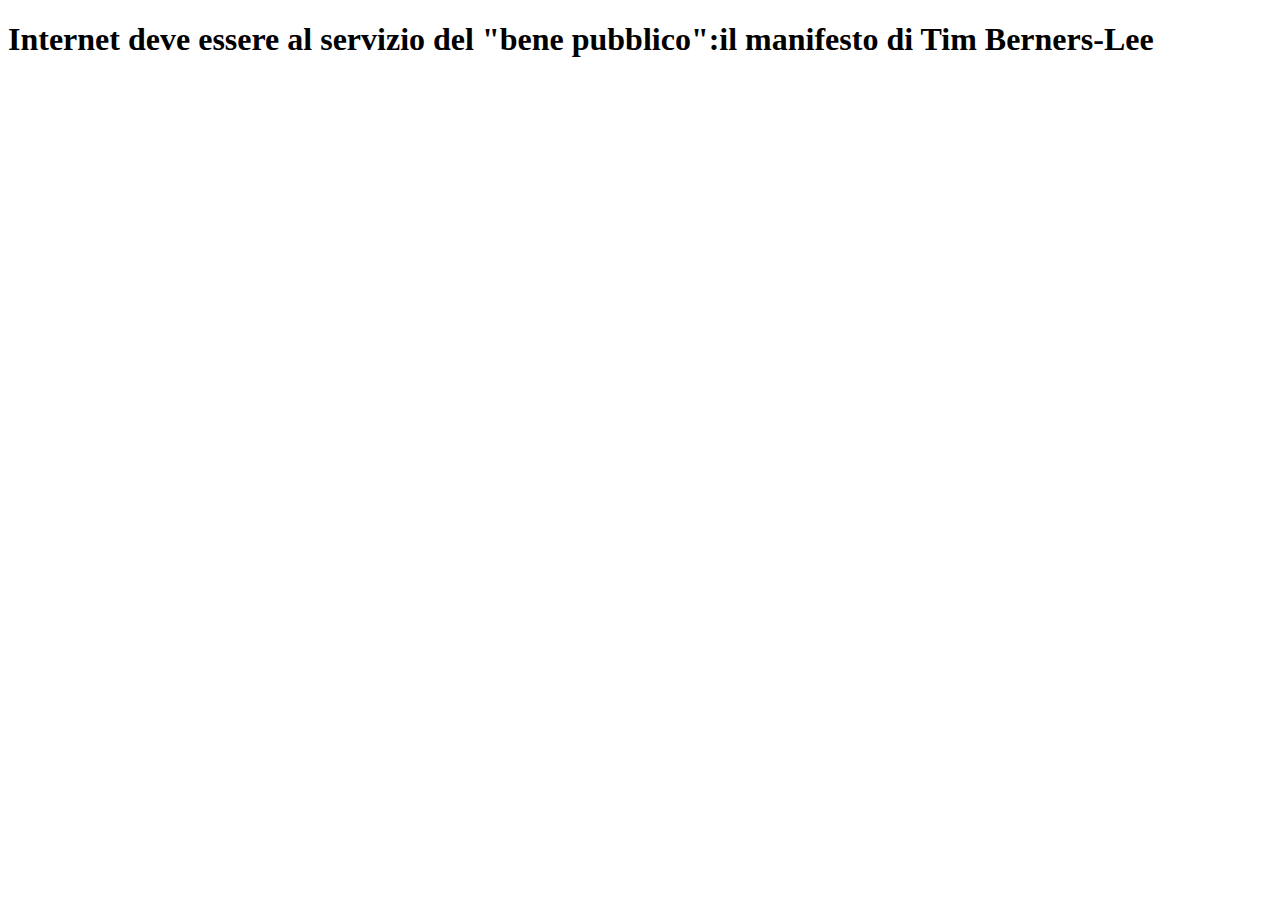
==== the-booleaner.html @ 1578e7dc "added h1" ====
<!DOCTYPE html>
<html lang="en">

<head>
    <meta charset="UTF-8">
    <meta name="viewport" content="width=device-width, initial-scale=1.0">
    <title>The Booleaner</title>
</head>

<body>
    <header>
        <h1>Internet deve essere al servizio del "bene pubblico":il manifesto di Tim Berners-Lee</h1>
    </header>

</body>

</html>
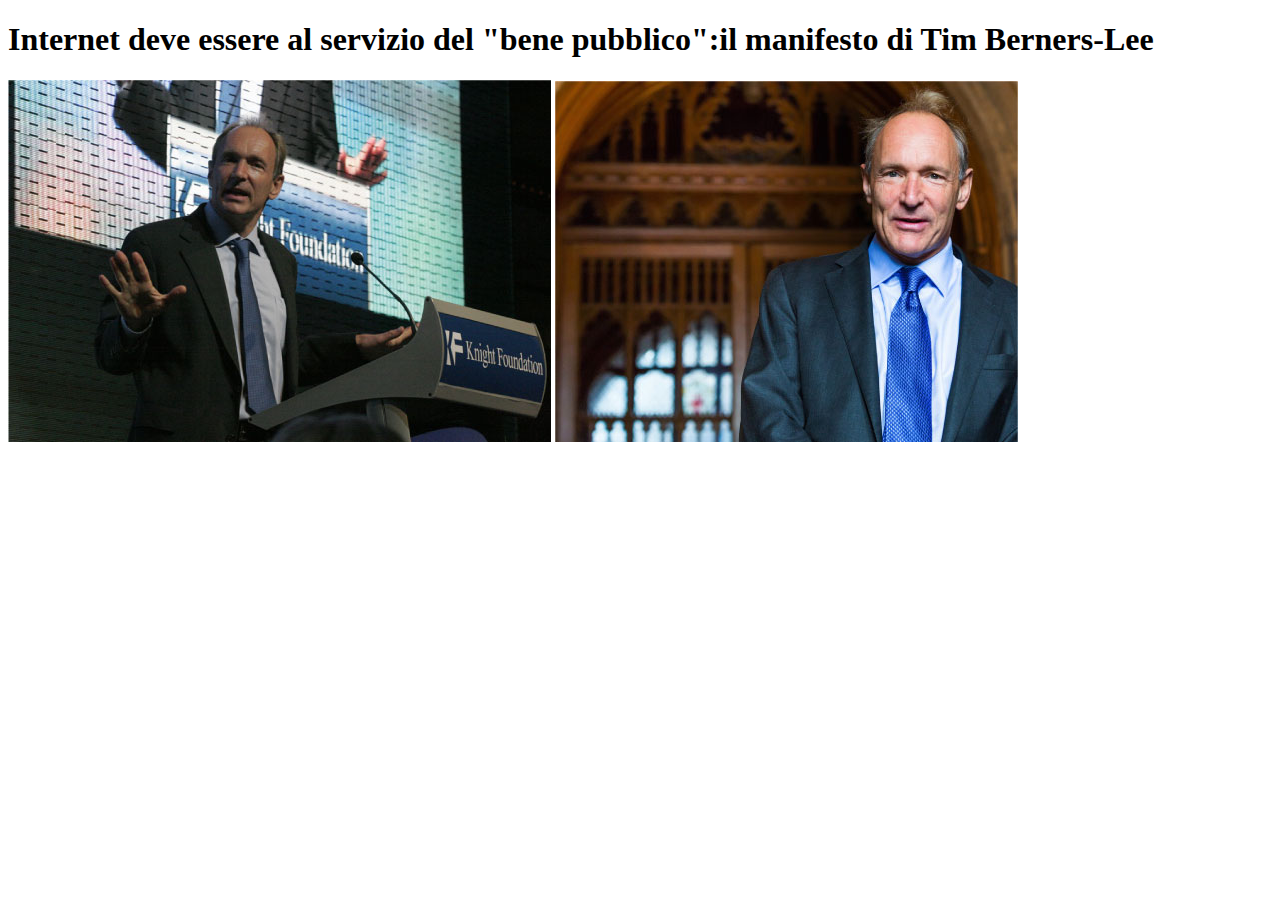
==== commit 11252400: "feat: image added" ====
--- a/the-booleaner.html
+++ b/the-booleaner.html
@@ -8,8 +8,11 @@
 </head>
 
 <body>
+    <!-- intestazione con titolo e immagini -->
     <header>
         <h1>Internet deve essere al servizio del "bene pubblico":il manifesto di Tim Berners-Lee</h1>
+        <img src="img/tim-1.jpg" alt="">
+        <img src="img/tim-2.jpg" alt="">
     </header>
 
 </body>
